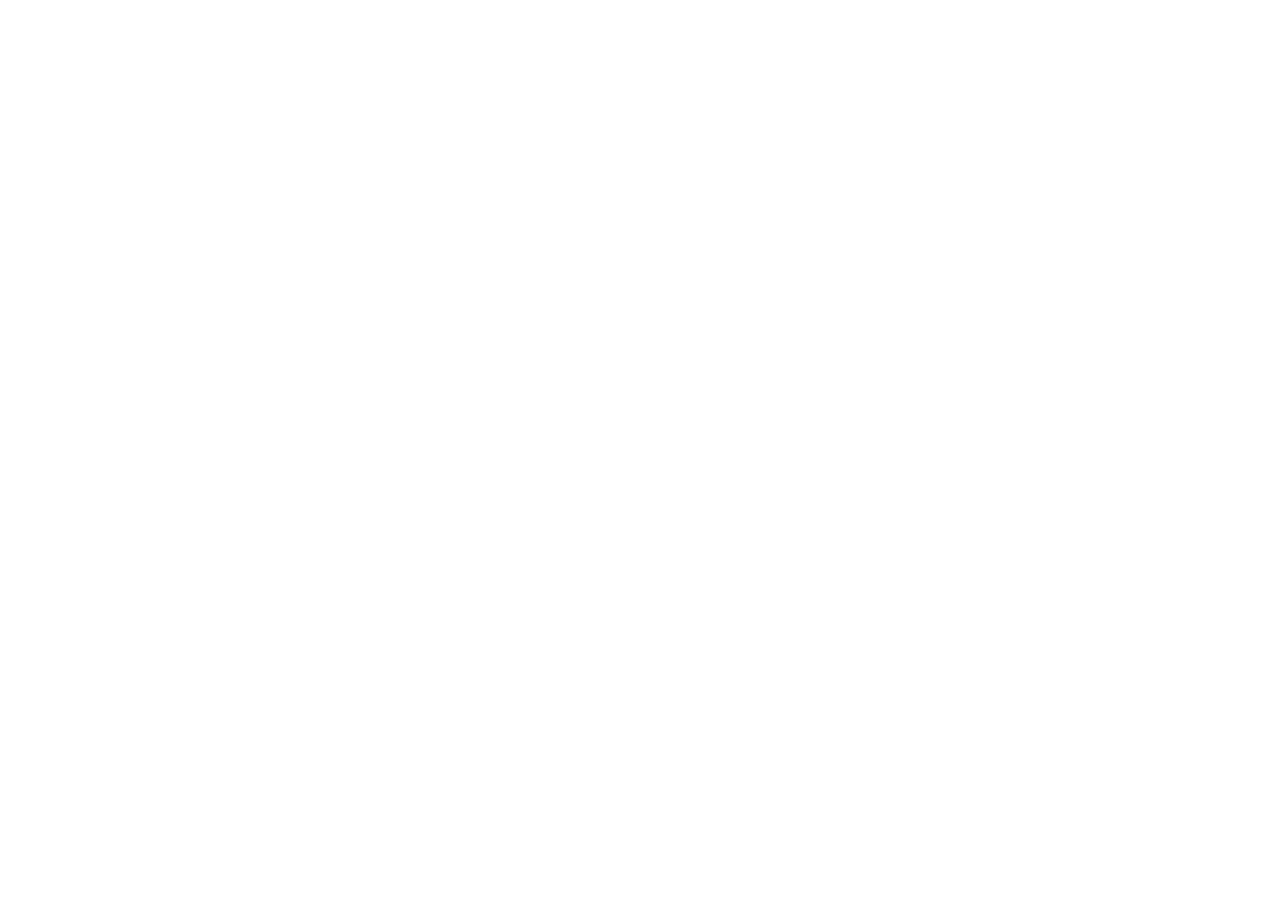
==== Ejercicio-Callback/index.html @ 9013b398 "add api rick and morty fetch" ====
<!doctype html>
<html lang="es">
  <head>
    <meta charset="UTF-8" />
    <meta name="viewport" content="width=device-width, initial-scale=1.0" />
    <title>Document</title>
  </head>
  <body>
    <script src="./script.js"></script>
  </body>
</html>
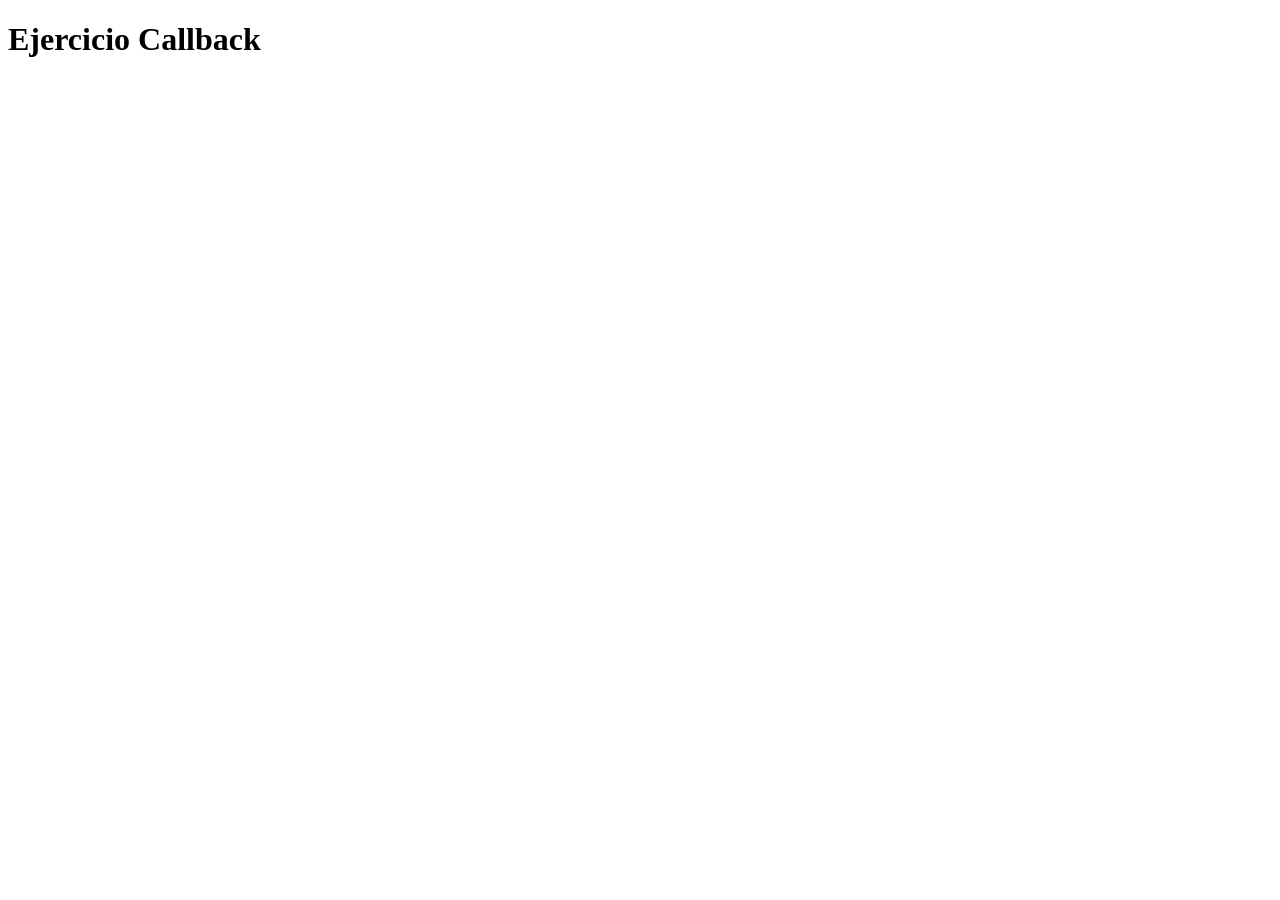
==== commit 2c120327: "add the functions" ====
--- a/Ejercicio-Callback/index.html
+++ b/Ejercicio-Callback/index.html
@@ -6,6 +6,7 @@
     <title>Document</title>
   </head>
   <body>
+    <h1>Ejercicio Callback</h1>
     <script src="./script.js"></script>
   </body>
 </html>
